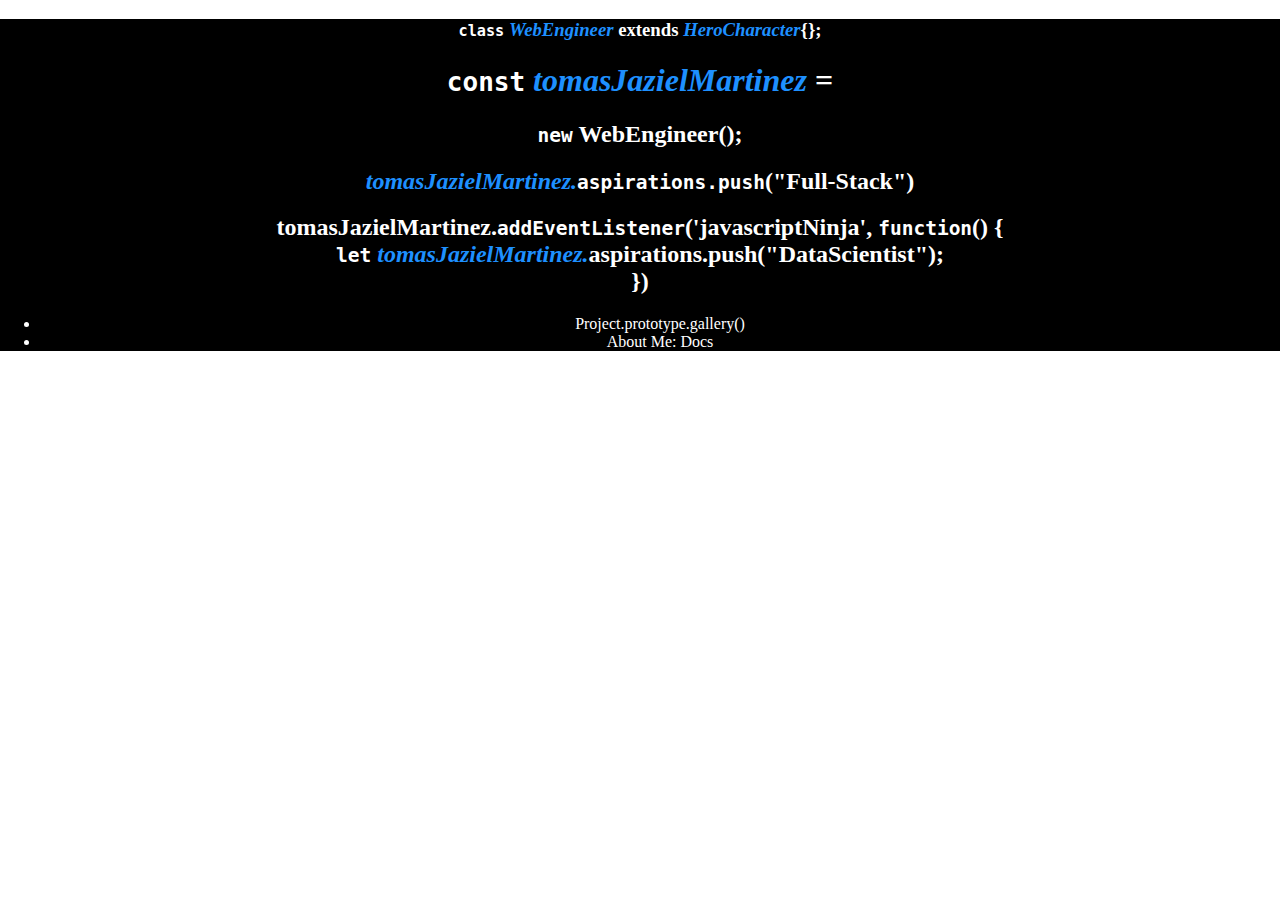
==== index.html @ 88ec440f "updating header creative idea" ====
<!DOCTYPE HTML>
<html>
  <head>
    <title>Tomas J. Martinez Web Engineer | Personal Portfolio Website</title>
    <meta></meta>
    <link href="style.css" type="text/css" rel="stylesheet">
  </head>
  <body>
    <header>
      <div id="creative-title">
        <h3><code class="keyword">class</code> <var class="jsclass">WebEngineer</var> extends <var class="jsclass">HeroCharacter</var>{};</h3>
        <h1><code class="keyword">const</code> <var>tomasJazielMartinez</var> =</h1>
        <h2><code class="keyword">new</code> WebEngineer();</h2>
        <h2><var>tomasJazielMartinez.</var><code>aspirations.</code><code class="keyword">push</code>("Full-Stack")</h2>
        <h2>tomasJazielMartinez.<code class="keyword">addEventListener</code>('javascriptNinja', <code class="keyword">function</code>() { <br>
            <code class="keyword">let</code> <var>tomasJazielMartinez.</var></var>aspirations.<code class="keyword"></code>push</code>("DataScientist");<br>
            })</h2>
      </div>
      <nav>
          <ul>
              <li>Project.prototype.gallery()</li>
              <li>About Me: Docs</li>
          </ul>
      </nav>
    </header>
    <main>
    </main>
    <footer>
    </footer>
  </body>
</html>
---- style.css ----
body {
    text-align: center;
    margin: 0 auto;
}

header {
    background-color:black;
    color:white;
}

var{
    color:dodgerblue;
}

code {

}

code.class {

}

code.keyword {

}
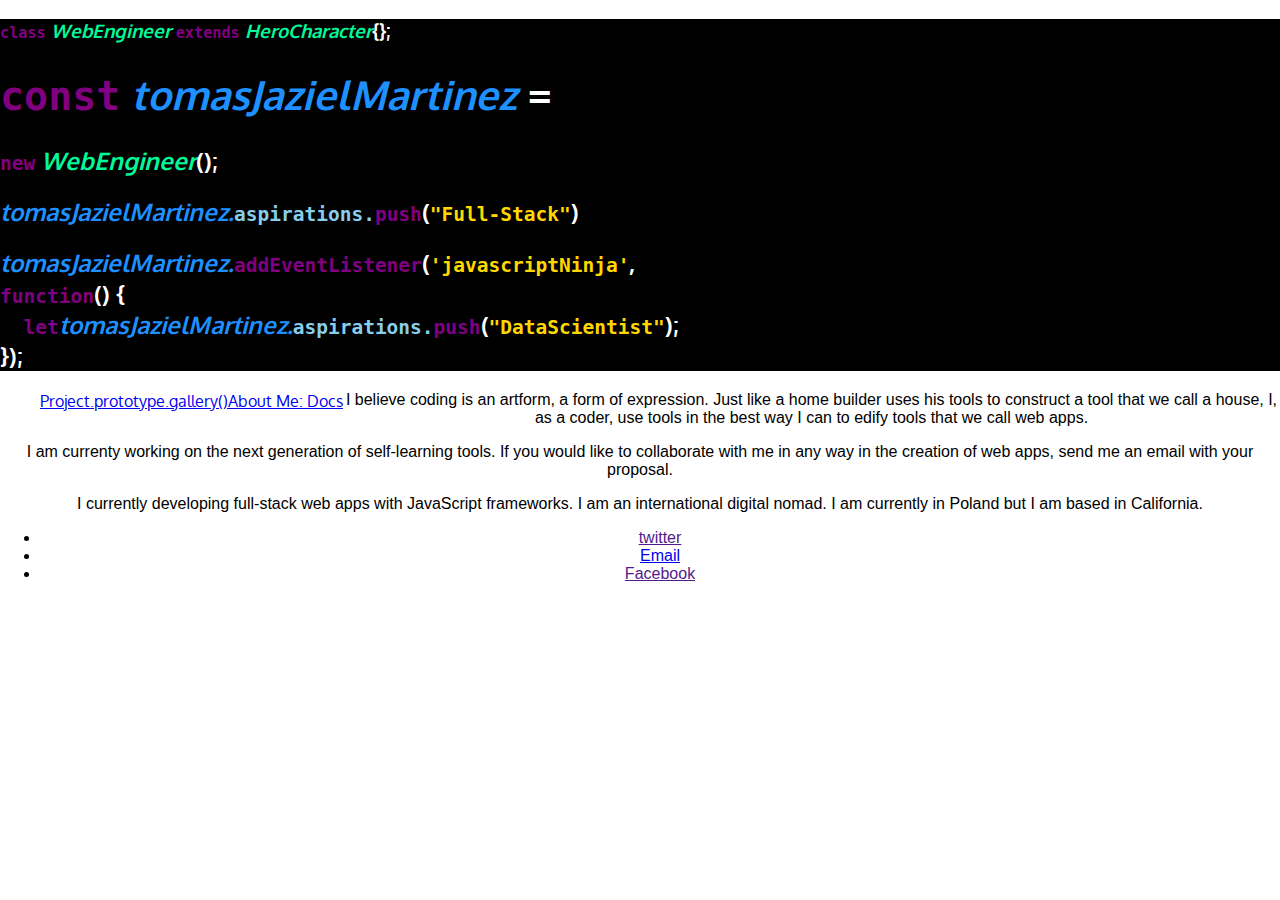
==== commit d01c81ed: "correct project.html link" ====
--- a/index.html
+++ b/index.html
@@ -4,28 +4,56 @@
     <title>Tomas J. Martinez Web Engineer | Personal Portfolio Website</title>
     <meta></meta>
     <link href="style.css" type="text/css" rel="stylesheet">
+    <link rel="stylesheet" href="https://fonts.googleapis.com/css?family=Oxygen">
   </head>
   <body>
     <header>
       <div id="creative-title">
-        <h3><code class="keyword">class</code> <var class="jsclass">WebEngineer</var> extends <var class="jsclass">HeroCharacter</var>{};</h3>
-        <h1><code class="keyword">const</code> <var>tomasJazielMartinez</var> =</h1>
-        <h2><code class="keyword">new</code> WebEngineer();</h2>
-        <h2><var>tomasJazielMartinez.</var><code>aspirations.</code><code class="keyword">push</code>("Full-Stack")</h2>
-        <h2>tomasJazielMartinez.<code class="keyword">addEventListener</code>('javascriptNinja', <code class="keyword">function</code>() { <br>
-            <code class="keyword">let</code> <var>tomasJazielMartinez.</var></var>aspirations.<code class="keyword"></code>push</code>("DataScientist");<br>
-            })</h2>
+        <h3><code class="keyword">class</code> <var class="jsclass">WebEngineer</var> <code class="keyword">extends</code> <var class="jsclass">HeroCharacter</var>{};</h3>
+        <h1 class="name-title"><code class="keyword">const</code> <var>tomasJazielMartinez</var> =</h1>
+        <h2><code class="keyword">new</code> <var class="jsclass">WebEngineer</var>();</h2>
+        <h2><var>tomasJazielMartinez.</var><code>aspirations.</code><code class="keyword">push</code>(<code class="string">"Full-Stack"</code>)</h2>
+        <h2><var>tomasJazielMartinez.</var><code class="keyword">addEventListener</code>(<code class="string">'javascriptNinja'</code>, <code class="keyword">function</code  >() { <br>
+            <code class="keyword">&nbsp;&nbsp;let</code><var>tomasJazielMartinez.</var><code>aspirations.</code><code class="keyword">push</code>(<code class="string">"DataScientist"</code>);<br>
+            });</h2>
       </div>
       <nav>
           <ul>
-              <li>Project.prototype.gallery()</li>
-              <li>About Me: Docs</li>
+              <li><a href="./projects.html">Project.prototype.gallery()</a></li>
+              <li><a href="./about-me.html">About Me: Docs</a></li>
           </ul>
       </nav>
     </header>
     <main>
+        <section>
+            <p>I believe coding is an artform, a form of expression.
+                Just like a home builder uses his tools to construct a tool that we call a house, 
+                I, as a coder, use tools in the best way I can to edify tools that we call web apps.
+            </p>
+        </section>
+        <section>
+            <p>
+                I am currenty working on the next generation of self-learning tools.
+                If you would like to collaborate with me in any way in the creation of web apps, 
+                send me an email with your proposal.
+            </p>
+        </section>
+        <section>
+            <p>
+                I currently developing full-stack web apps with JavaScript frameworks.
+                I am an international digital nomad.  I am currently in Poland but I
+                am based in California.
+            </p>
+        </section>
     </main>
     <footer>
+        <div>
+            <ul>
+                <li><a href="">twitter</a></li>
+                <li><a href="mailto:tmartinez1485@mpc.edu">Email</a></li>
+                <li><a href="">Facebook</a></li>
+            </ul>
+        </div>
     </footer>
   </body>
 </html>--- a/style.css
+++ b/style.css
@@ -1,11 +1,22 @@
+@import url('https://fonts.googleapis.com/css2?family=Oxygen&display=swap');
+
 body {
     text-align: center;
     margin: 0 auto;
+    padding: 0;
+    font-family:"Helvetica";
 }
 
 header {
     background-color:black;
     color:white;
+    font-family:"Oxygen";
+    margin: 0 auto;
+}
+
+#creative-title{
+    text-align: left;
+    max-width: 650px;
 }
 
 var{
@@ -13,13 +24,37 @@
 }
 
 code {
-
-}
-
-code.class {
-
+    color:skyblue;
 }
 
 code.keyword {
+    color:purple;
+}
 
+var.jsclass{
+    color:mediumspringgreen;
+    /*color:palegreen;*/
+}
+
+code.string{
+    color:gold;
+}
+
+.name-title{
+    font-size: 40px;
+}
+
+nav{
+    margin-right: 0px;
+    background-color:lightsteelblue;
+}
+
+nav li{
+    float:left;
+    color:indigo;
+    list-style-type: none;
+}
+
+footer{
+    background-image: url("./dark_stripes_@2X.png");
 }